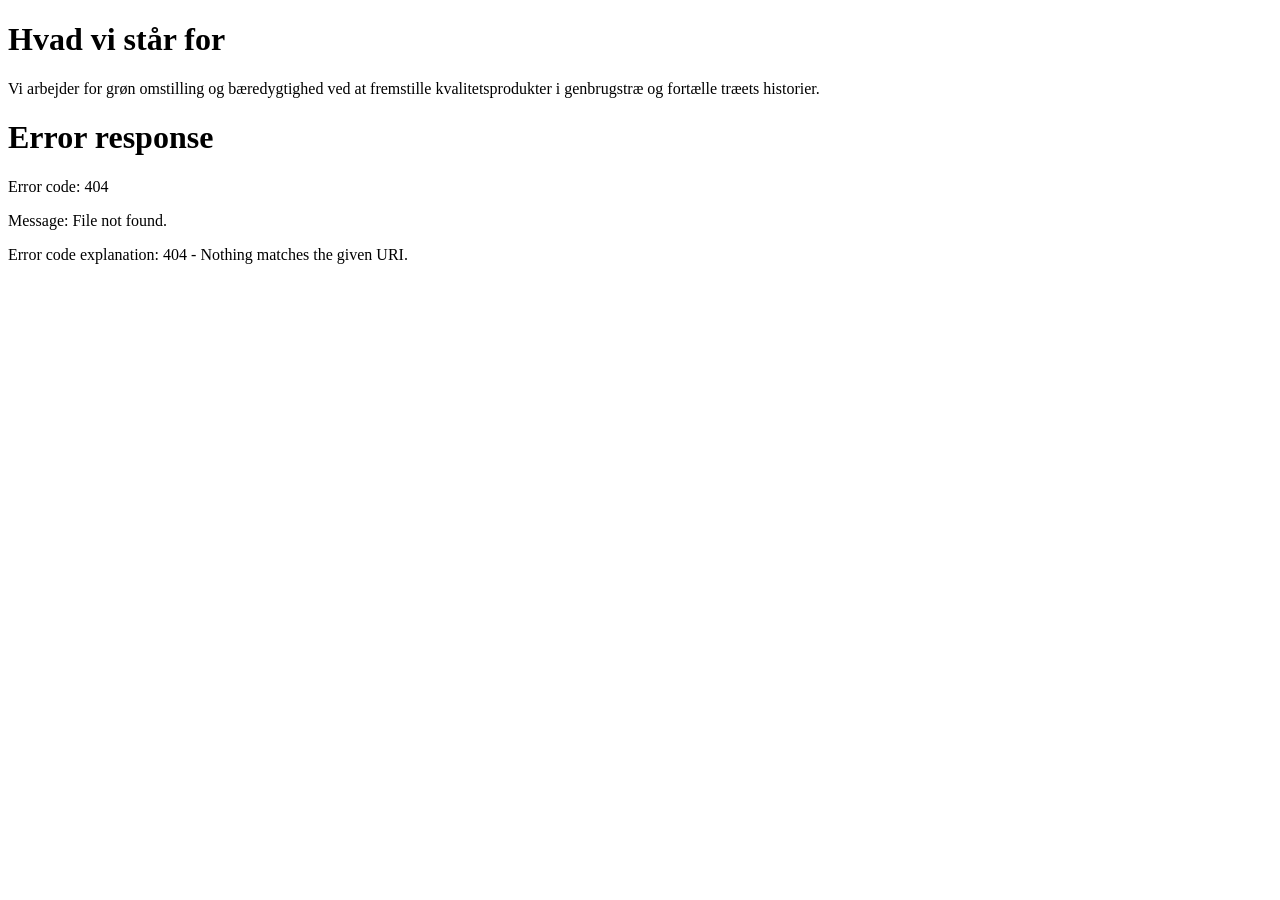
==== Pages/Hvad.html @ 40a134f6 "Initial site upload" ====
<!DOCTYPE html>
<html>
<head>
  <link rel="stylesheet" href="/assets/css/style.css">
<title>Hvad vi står for</title>
</head>
<body>
<div id="navbar"></div>

  
<h1>Hvad vi står for</h1>
<p>Vi arbejder for grøn omstilling og bæredygtighed ved at fremstille kvalitetsprodukter i genbrugstræ og fortælle træets historier. </p>


<main>

</main>
<div id="footer"></div>
  <script src="/Assets/js/navbar.js"></script>
  <script src="/Assets/js/footer.js"></script>
</body>
</html>
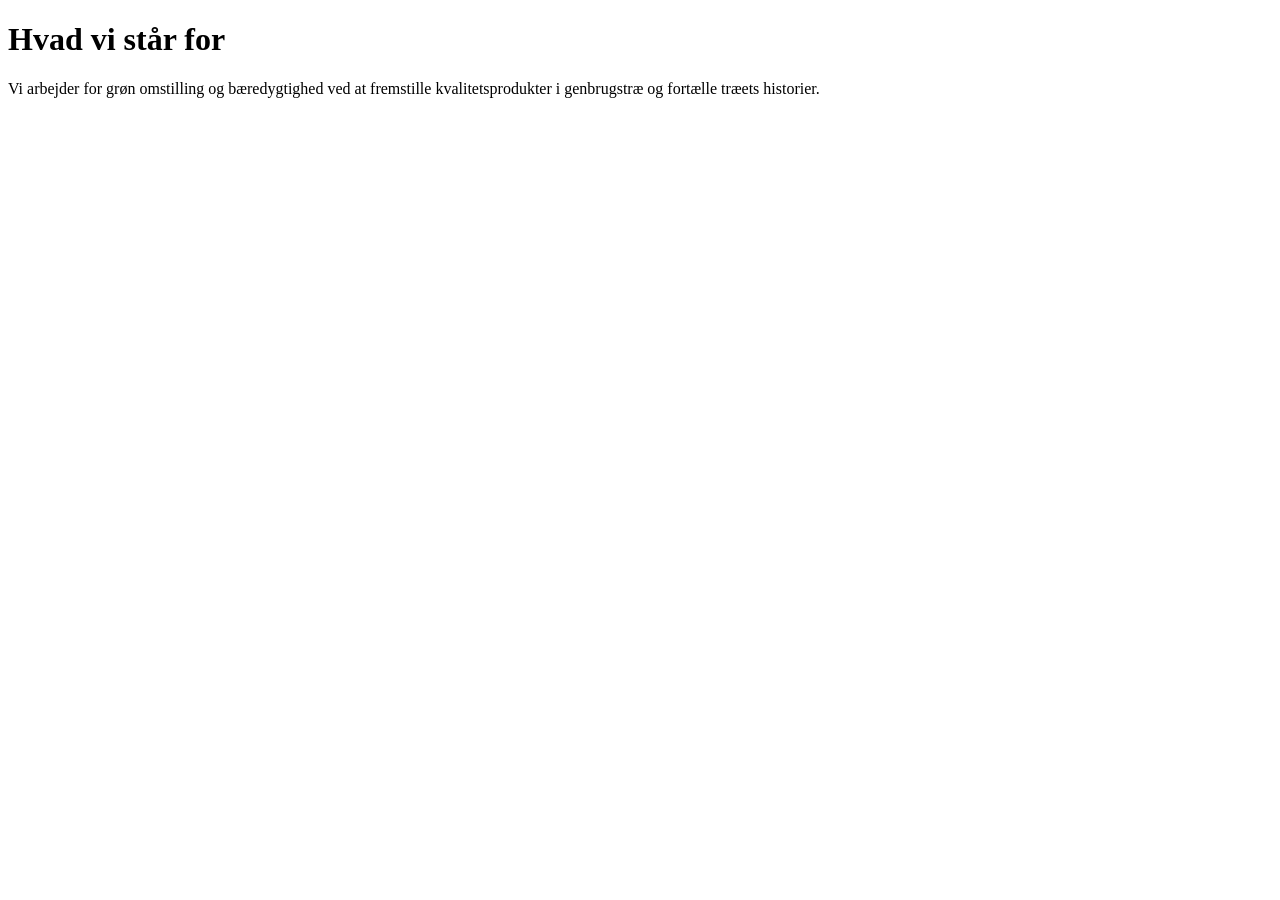
==== commit 2b61067f: "fixed pathing hopefull" ====
--- a/Pages/Hvad.html
+++ b/Pages/Hvad.html
@@ -1,7 +1,7 @@
 <!DOCTYPE html>
 <html>
 <head>
-  <link rel="stylesheet" href="/assets/css/style.css">
+  <link rel="stylesheet" href="Assets/css/style.css">
 <title>Hvad vi står for</title>
 </head>
 <body>
@@ -16,8 +16,8 @@
 
 </main>
 <div id="footer"></div>
-  <script src="/Assets/js/navbar.js"></script>
-  <script src="/Assets/js/footer.js"></script>
+  <script src="Assets/js/navbar.js"></script>
+  <script src="Assets/js/footer.js"></script>
 </body>
 </html>
 
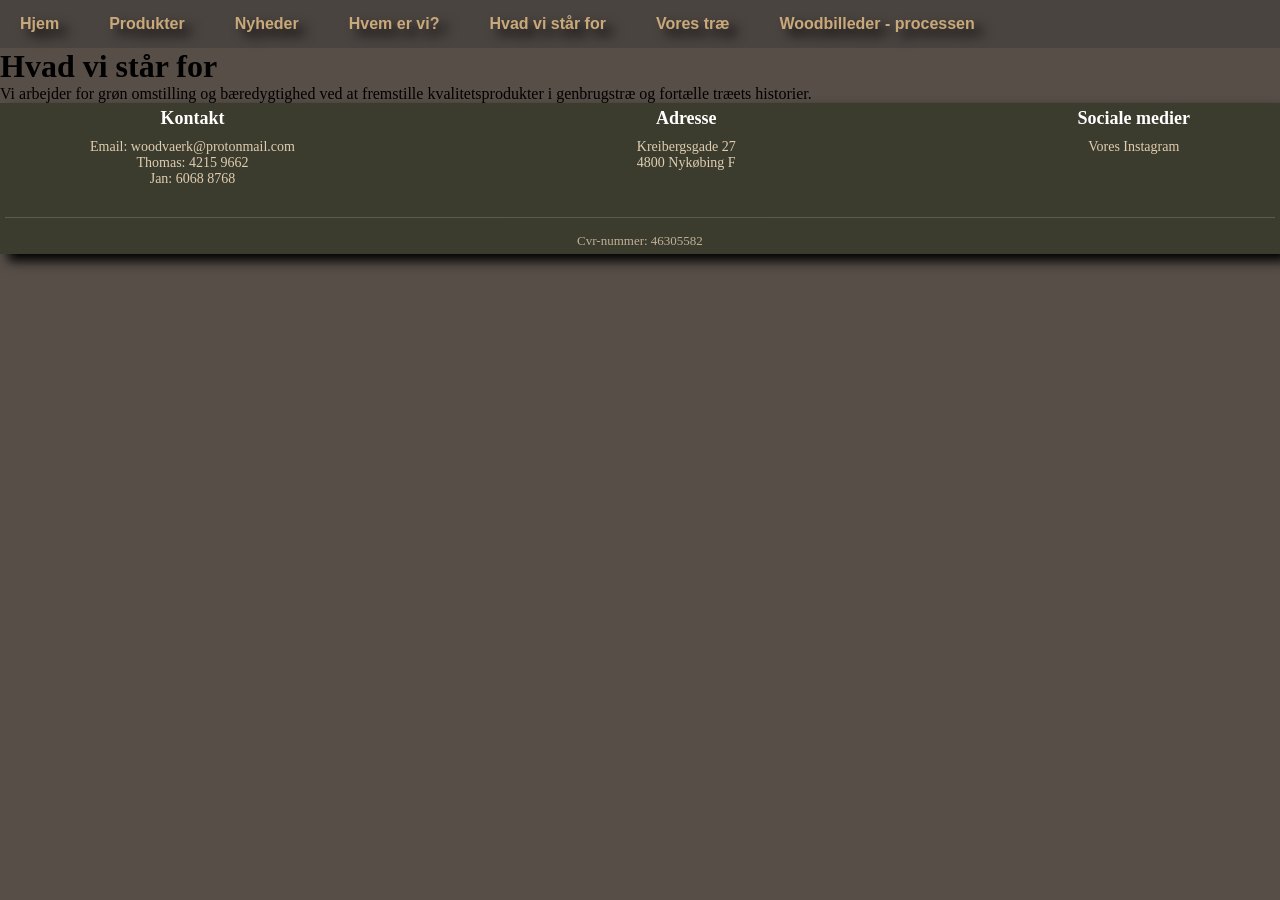
==== commit 85887cfa: "fixed pathing hopefull" ====
--- a/Pages/Hvad.html
+++ b/Pages/Hvad.html
@@ -1,7 +1,7 @@
 <!DOCTYPE html>
 <html>
 <head>
-  <link rel="stylesheet" href="Assets/css/style.css">
+  <link rel="stylesheet" href="/Assets/css/style.css">
 <title>Hvad vi står for</title>
 </head>
 <body>
@@ -16,8 +16,8 @@
 
 </main>
 <div id="footer"></div>
-  <script src="Assets/js/navbar.js"></script>
-  <script src="Assets/js/footer.js"></script>
+  <script src="/Assets/js/navbar.js"></script>
+  <script src="/Assets/js/footer.js"></script>
 </body>
 </html>
 
--- a/Assets/css/style.css
+++ b/Assets/css/style.css
@@ -0,0 +1,194 @@
+* {
+    margin: 0;
+    padding: 0;
+    box-sizing: border-box;
+}
+
+html, body {
+    height: 100%;
+    margin: 0;
+    overflow-x: hidden;
+}
+
+body {
+    display: flex;
+    flex-direction: column;
+    background-color: #574e48;
+    overflow: hidden;
+}
+
+.content {
+    flex: 1;
+}
+
+.nav-wrapper {
+    background-color: #4A4440;
+    padding: 15px 20px;
+}
+
+.navbar {
+    display: flex;
+    gap: 50px;
+    flex-wrap: wrap;
+}
+
+.navbar a {
+    color: #C9A97A;
+    text-decoration: none;
+    font-family: Arial, sans-serif;
+    font-weight: bold;
+    filter: drop-shadow(8px 7px 6px black)
+}
+
+.navbar a:hover {
+    color: #8B6030;
+}
+
+
+
+.hero {
+    height: 90vh;
+    position: relative;
+    overflow: hidden;
+}
+
+.hero::before {
+    content: "";
+    position: absolute;
+    inset: 0;
+    background-image: url('/Assets/IMG/Bigtree.jpeg');
+    background-size: cover;
+    background-position: center;
+    transition: filter 0.4s ease;
+    z-index: 0;
+}
+
+.hero:hover::before {
+    filter: blur(3px);
+}
+
+.hero-logo {
+    position: absolute;
+    left: 60px;
+    top: 50%;
+    transform: translateY(-50%);
+    font-size: 120px;
+    font-weight: bold;
+    color: #ffffffb6;
+    z-index: 1;
+}
+
+.footer {
+    background-color: #3b3c2e;
+    color: #e0cdb0;
+    text-align: center;
+    padding: 5px;
+    margin-top: auto;
+    filter: drop-shadow(8px 7px 6px black)
+}
+
+.footer-container {
+    display: flex;
+    justify-content: space-between;
+    gap: 40px;
+    flex-wrap: wrap;
+    max-width: 1100px;
+    margin: 0 auto;
+}
+
+.footer-section h3 {
+    margin-bottom: 10px;
+    font-size: 18px;
+    color: #ffffff;
+}
+
+.footer-section p,
+.footer-section a {
+    font-size: 14px;
+    color: #e0cdb0;
+    text-decoration: none;
+}
+
+.footer-section a:hover {
+    color: #ffffff;
+    text-decoration: underline;
+}
+
+.footer-bottom {
+    text-align: center;
+    margin-top: 30px;
+    padding-top: 15px;
+    border-top: 1px solid rgba(255,255,255,0.2);
+    font-size: 13px;
+    opacity: 0.8;
+}
+
+/* layout af billede + tekst */
+.carousel-component {
+  display: flex;
+  justify-content: center;
+  align-items: center;
+  gap: 120px;
+  margin-top: 20px;
+  margin-bottom: 20px;
+}
+
+/* main bilelder på karuseelen */
+.carousel-display img {
+  width: 439px;
+  aspect-ratio: 9 / 16;
+  object-fit: cover;
+  display: block;
+  
+}
+
+/* baren under */
+.carousel-slider {
+  -webkit-appearance: none;
+  appearance: none;
+
+  width: 360px;
+  display: block;
+
+  margin: 10px auto 20px auto; 
+  outline: none;
+}
+
+/* line/bar */
+.carousel-slider::-webkit-slider-runnable-track {
+  height: 12px;
+  background: #4A4440;
+  border-radius: 999px;
+}
+
+/* moving log image */
+.carousel-slider::-webkit-slider-thumb {
+  -webkit-appearance: none;
+  appearance: none;
+
+  width: 70px;
+  height: 70px;
+
+  background-image: url("/Assets/IMG/removed.png");
+  background-size: cover;
+  background-position: center;
+
+  border: none;
+  cursor: pointer;
+
+  margin-top: -29px; 
+  transform: rotate(var(--thumb-rotate, 0deg));
+}
+.homies {
+  display: block;
+  margin: 30px auto;
+  width: auto;
+  max-width: 100%;
+  height: auto;
+}
+.homies-text {
+  text-align: center;
+  font-size: 30px;
+  margin-bottom: 10px;
+  color: #ffffffb6;
+}
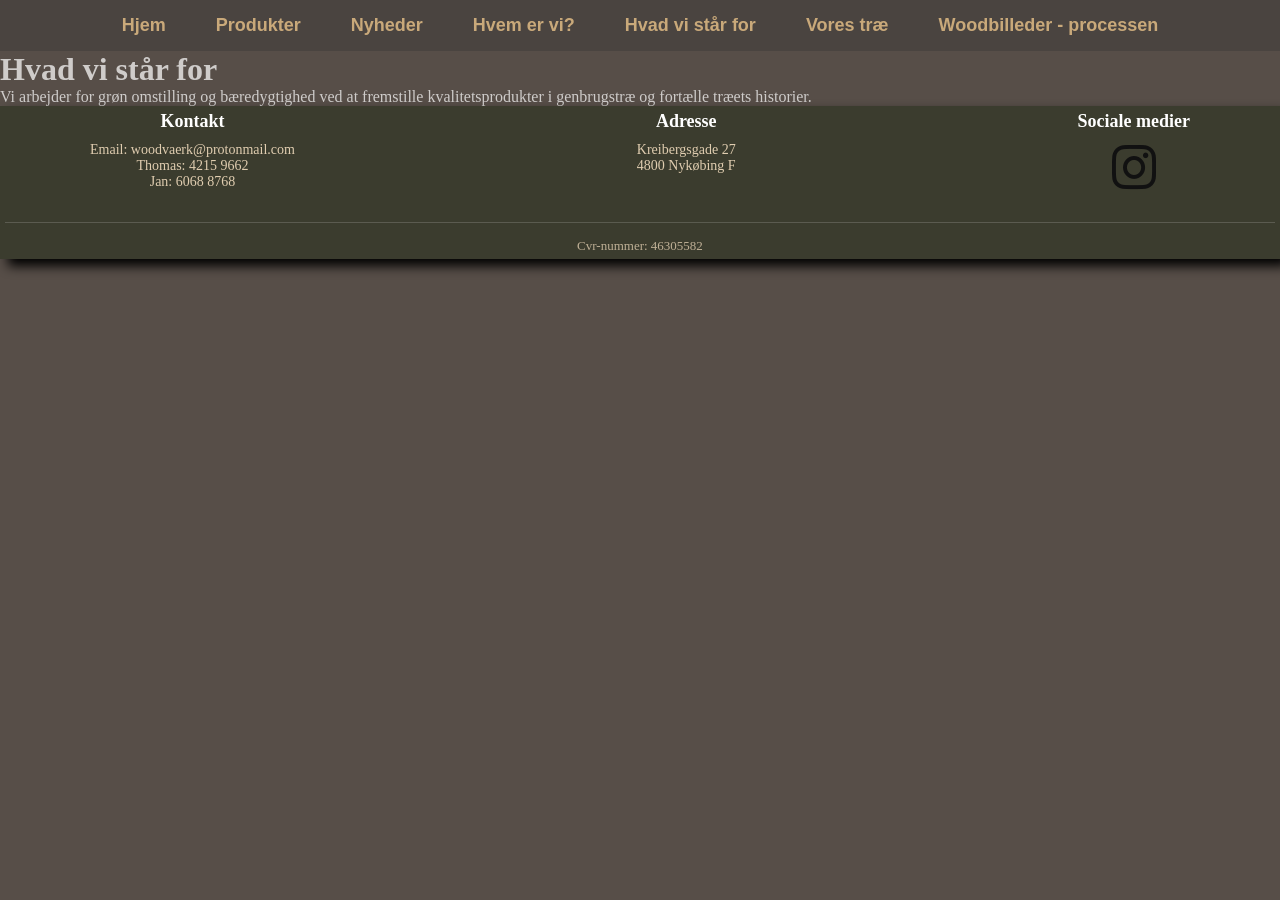
==== commit 7dd01042: "mobile exception for navbar" ====
--- a/Pages/Hvad.html
+++ b/Pages/Hvad.html
@@ -1,7 +1,9 @@
 <!DOCTYPE html>
 <html>
 <head>
+  <meta name="viewport" content="width=device-width, initial-scale=1.0">
   <link rel="stylesheet" href="/Assets/css/style.css">
+  <base href="/">
 <title>Hvad vi står for</title>
 </head>
 <body>
--- a/Assets/css/style.css
+++ b/Assets/css/style.css
@@ -15,6 +15,7 @@
     flex-direction: column;
     background-color: #574e48;
     overflow: hidden;
+    color: #ffffffb6; 
 }
 
 .content {
@@ -28,8 +29,10 @@
 
 .navbar {
     display: flex;
-    gap: 50px;
-    flex-wrap: wrap;
+    justify-content: center;
+    align-items: center;
+    gap: clamp(10px, 4vw, 50px);
+    flex-wrap: nowrap;
 }
 
 .navbar a {
@@ -37,7 +40,8 @@
     text-decoration: none;
     font-family: Arial, sans-serif;
     font-weight: bold;
-    filter: drop-shadow(8px 7px 6px black)
+
+    font-size: clamp(12px, 2vw, 18px);
 }
 
 .navbar a:hover {
@@ -84,6 +88,7 @@
     text-align: center;
     padding: 5px;
     margin-top: auto;
+    box-sizing: border-box;
     filter: drop-shadow(8px 7px 6px black)
 }
 
@@ -94,6 +99,7 @@
     flex-wrap: wrap;
     max-width: 1100px;
     margin: 0 auto;
+    align-items: flex-start;
 }
 
 .footer-section h3 {
@@ -141,11 +147,15 @@
   display: block;
   
 }
-
+input[type="range"] {
+  -webkit-appearance: none;
+  appearance: none;
+}
 /* baren under */
 .carousel-slider {
   -webkit-appearance: none;
   appearance: none;
+  background: transparent;
 
   width: 360px;
   display: block;
@@ -169,11 +179,14 @@
   width: 70px;
   height: 70px;
 
+  background: transparent;
   background-image: url("/Assets/IMG/removed.png");
-  background-size: cover;
+  background-size: contain;
+  background-repeat: no-repeat;
   background-position: center;
 
   border: none;
+  box-shadow: none;
   cursor: pointer;
 
   margin-top: -29px; 
@@ -191,4 +204,80 @@
   font-size: 30px;
   margin-bottom: 10px;
   color: #ffffffb6;
-}+}
+
+.gallery {
+  display: grid;
+  grid-template-columns: repeat(4, 1fr);
+  gap: 20px;
+}
+
+.product-card {
+  background: #8a6d58;
+  border-radius: 12px;
+  overflow: hidden;
+  box-shadow: 0 4px 10px rgba(0,0,0,0.08);
+  transition: transform 0.2s ease, box-shadow 0.2s ease;
+}
+
+.product-card:hover {
+  transform: translateY(-5px);
+  box-shadow: 0 8px 18px rgba(0,0,0,0.12);
+}
+
+.product-card img {
+  width: 100%;
+  height: 180px;
+  object-fit: cover;
+  display: block;
+}
+
+.product-card h3 {
+  margin: 10px;
+  font-size: 18px;
+}
+
+.product-card p {
+  margin: 0 10px 10px;
+  color: #d8ba8e;
+  font-size: 14px;
+}
+
+.price {
+  display: block;
+  margin: 0 10px 15px;
+  font-weight: bold;
+  color: #111;
+}
+
+.social-icon {
+  display: flex;
+  justify-content: center;
+  align-items: center;
+  width: 100%;
+  margin-top: 10px;
+  text-decoration: none;
+}
+
+.social-icon i {
+  font-size: 50px;
+  color: #111;
+  line-height: 1;
+  display: block;
+  transition: transform 0.2s ease, color 0.2s ease;
+}
+
+.social-icon:hover i {
+  transform: scale(1.15);
+  color: #E1306C;
+}
+
+a.social-icon,
+a.social-icon:hover,
+a.social-icon:visited,
+a.social-icon:active {
+  text-decoration: none !important;
+  border-bottom: none !important;
+  background: transparent !important;
+}
+
